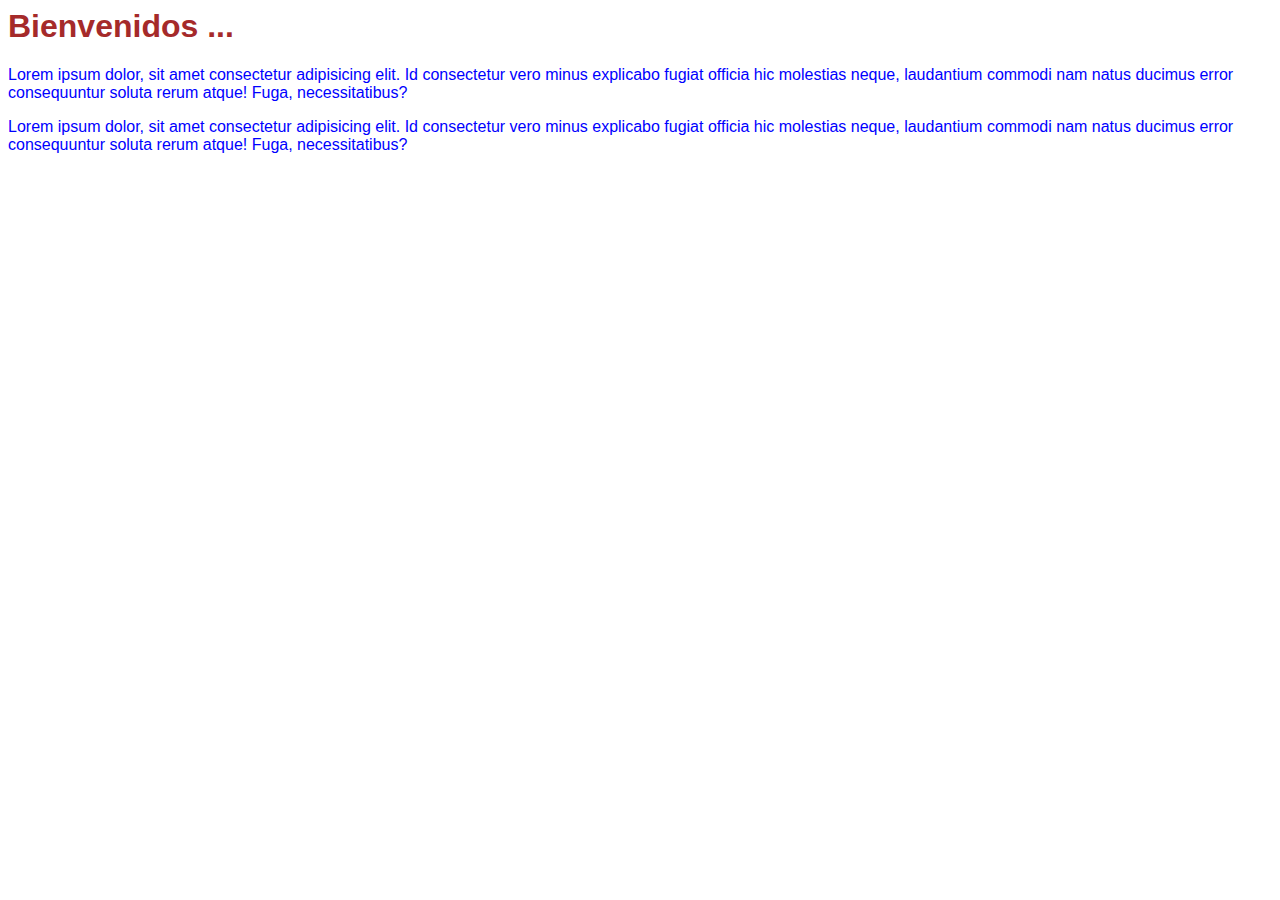
==== index.html @ d2b72b9b "una modificacion más....." ====
<html>
    <head>
        <link rel="stylesheet" href="style.css">
        <h1 class="h1">
            Bienvenidos ...
        </h1>
        
        <p class="p">
            Lorem ipsum dolor, sit amet consectetur adipisicing elit. Id consectetur vero minus explicabo fugiat officia hic molestias neque, laudantium commodi nam natus ducimus error consequuntur soluta rerum atque! Fuga, necessitatibus?
        </p>
        <p class="p">
            Lorem ipsum dolor, sit amet consectetur adipisicing elit. Id consectetur vero minus explicabo fugiat officia hic molestias neque, laudantium commodi nam natus ducimus error consequuntur soluta rerum atque! Fuga, necessitatibus?
        </p>
    </head>
</html>
---- style.css ----
.h1{
    font-family:'Lucida Sans', 'Lucida Sans Regular', 'Lucida Grande', 'Lucida Sans Unicode', Geneva, Verdana, sans-serif;
    color:brown;
}
.p{
    font-family: Verdana, Geneva, Tahoma, sans-serif;
    color:blue;
}
.p2{
    font-family: Verdana, Geneva, Tahoma, sans-serif;
    color:rgb(109, 14, 14);
}
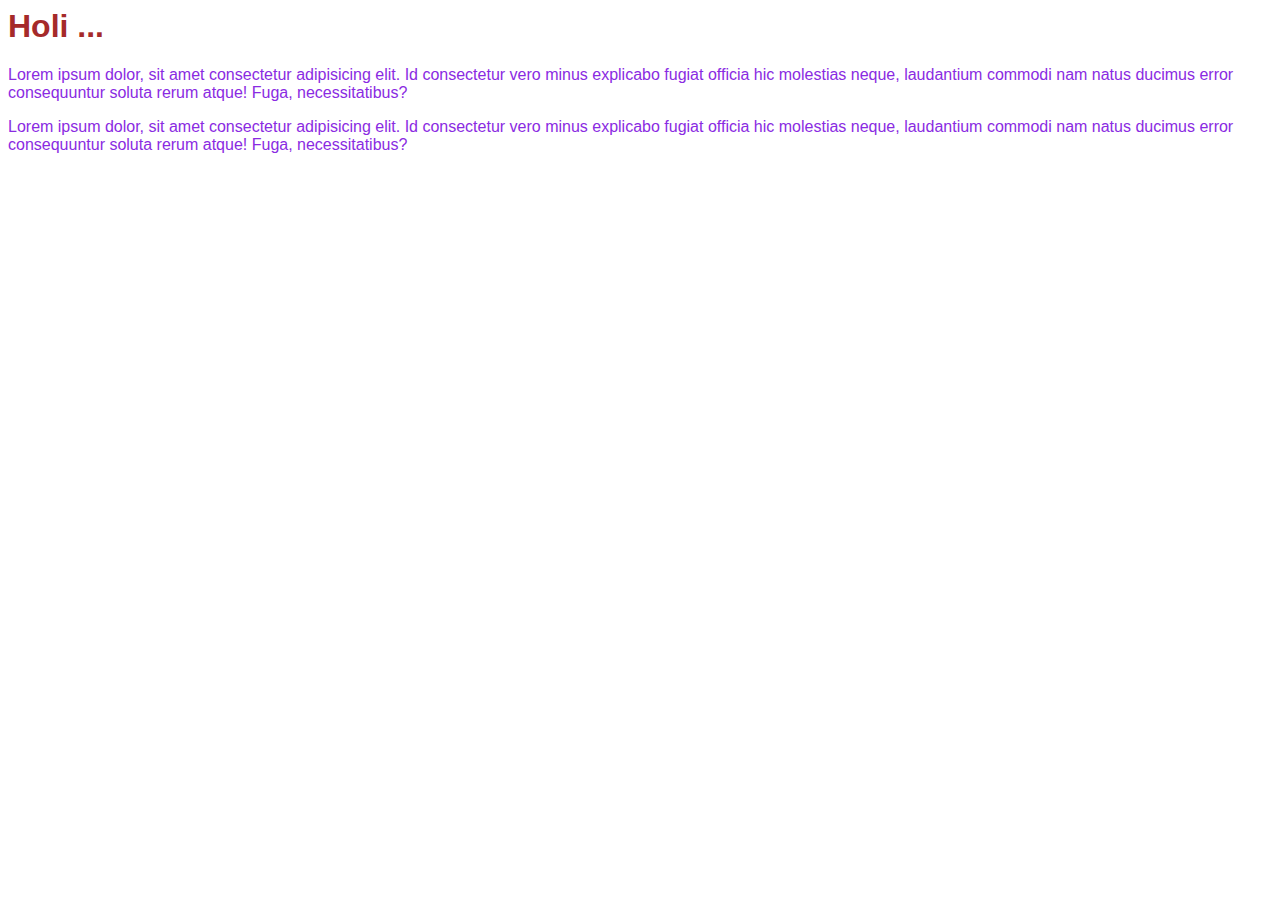
==== commit d3d7cb4d: "una modificacion más....." ====
--- a/index.html
+++ b/index.html
@@ -2,7 +2,7 @@
     <head>
         <link rel="stylesheet" href="style.css">
         <h1 class="h1">
-            Bienvenidos ...
+            Holi ...
         </h1>
         
         <p class="p">
--- a/style.css
+++ b/style.css
@@ -4,7 +4,7 @@
 }
 .p{
     font-family: Verdana, Geneva, Tahoma, sans-serif;
-    color:blue;
+    color:blueviolet;
 }
 .p2{
     font-family: Verdana, Geneva, Tahoma, sans-serif;
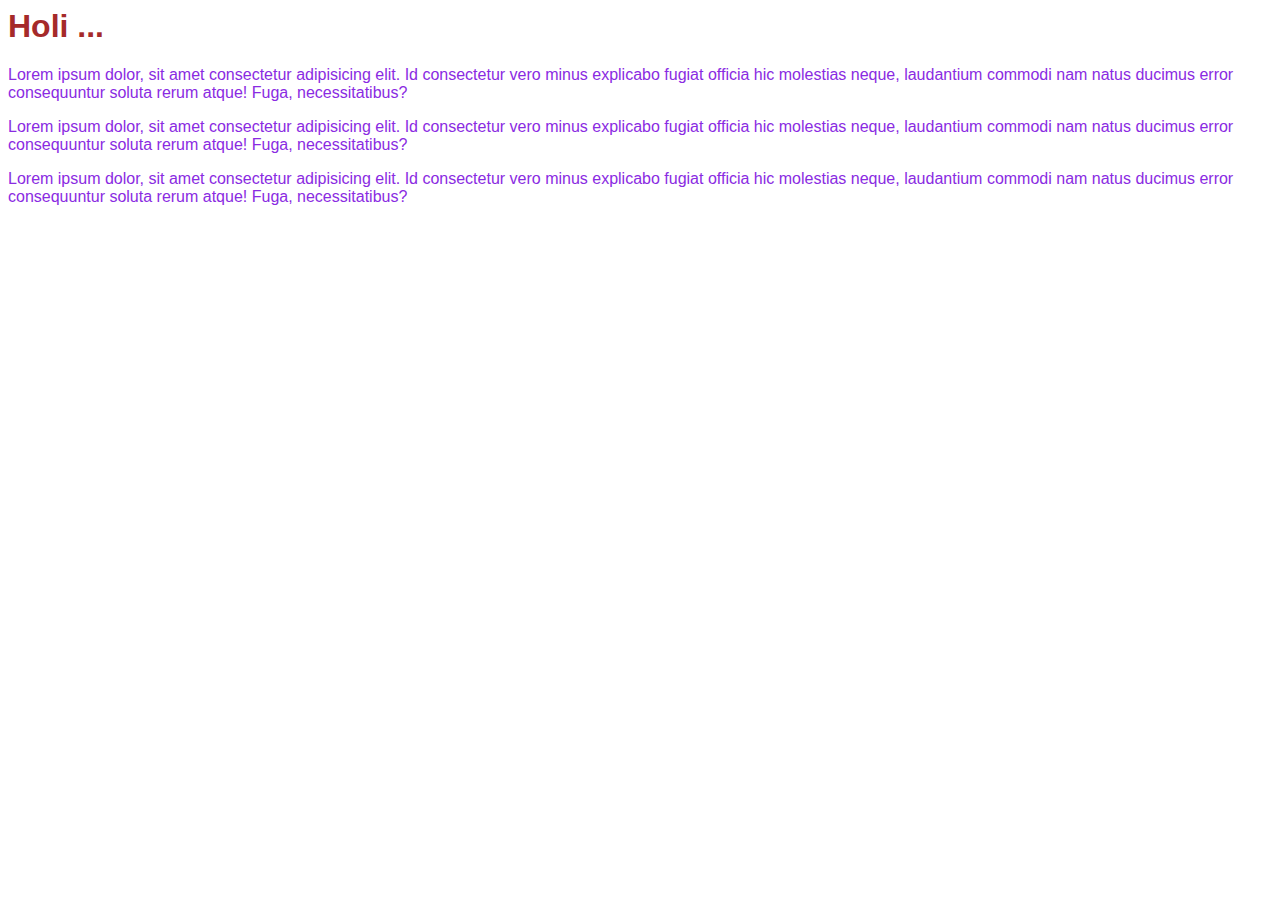
==== commit 6898fe5c: "Update index.html" ====
--- a/index.html
+++ b/index.html
@@ -8,8 +8,12 @@
         <p class="p">
             Lorem ipsum dolor, sit amet consectetur adipisicing elit. Id consectetur vero minus explicabo fugiat officia hic molestias neque, laudantium commodi nam natus ducimus error consequuntur soluta rerum atque! Fuga, necessitatibus?
         </p>
+        
+        <p class="p">
+            Lorem ipsum dolor, sit amet consectetur adipisicing elit. Id consectetur vero minus explicabo fugiat officia hic molestias neque, laudantium commodi nam natus ducimus error consequuntur soluta rerum atque! Fuga, necessitatibus?
+        </p>
         <p class="p">
             Lorem ipsum dolor, sit amet consectetur adipisicing elit. Id consectetur vero minus explicabo fugiat officia hic molestias neque, laudantium commodi nam natus ducimus error consequuntur soluta rerum atque! Fuga, necessitatibus?
         </p>
     </head>
-</html>+</html>
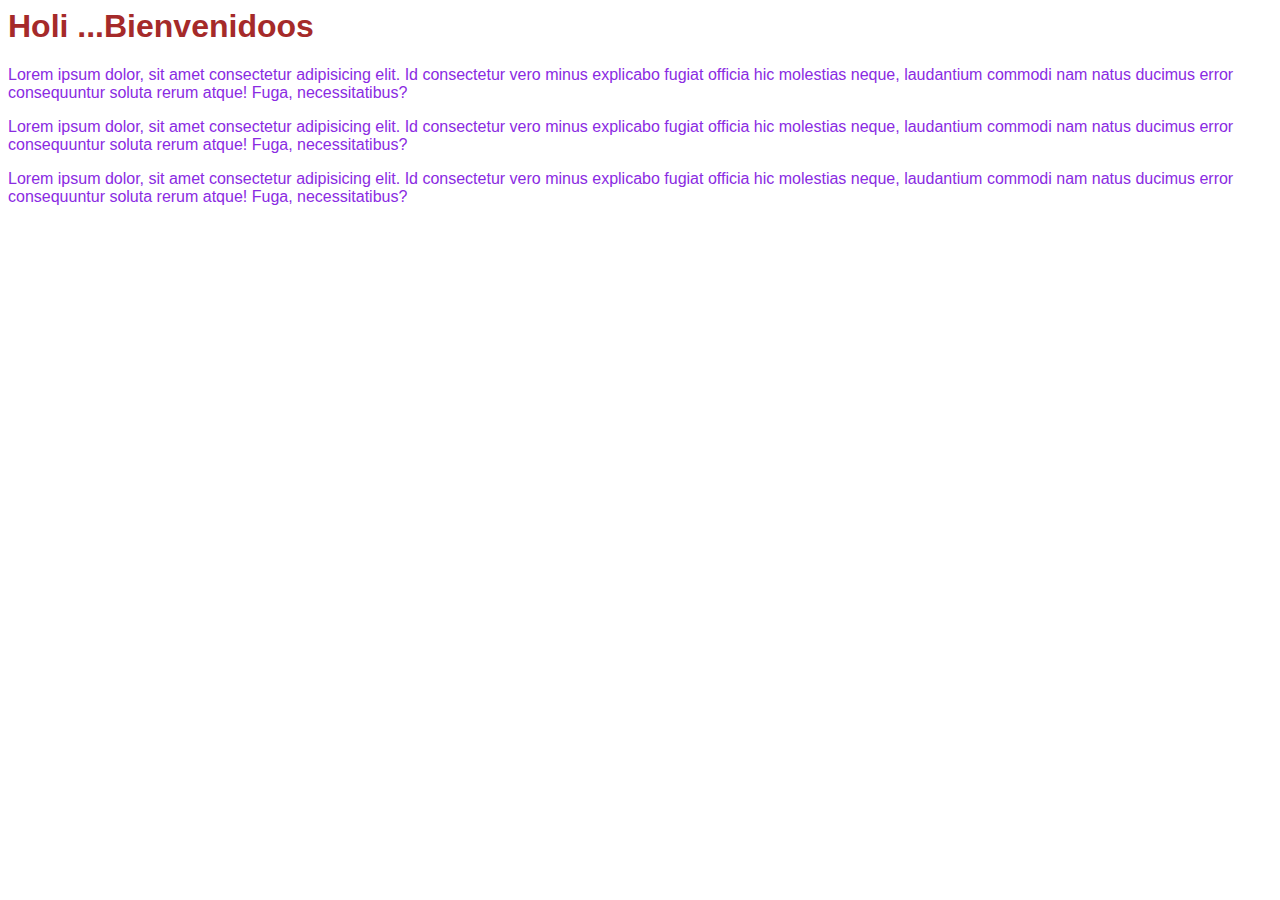
==== commit 8afef4e4: "Update index.html" ====
--- a/index.html
+++ b/index.html
@@ -2,7 +2,7 @@
     <head>
         <link rel="stylesheet" href="style.css">
         <h1 class="h1">
-            Holi ...
+            Holi ...Bienvenidoos
         </h1>
         
         <p class="p">
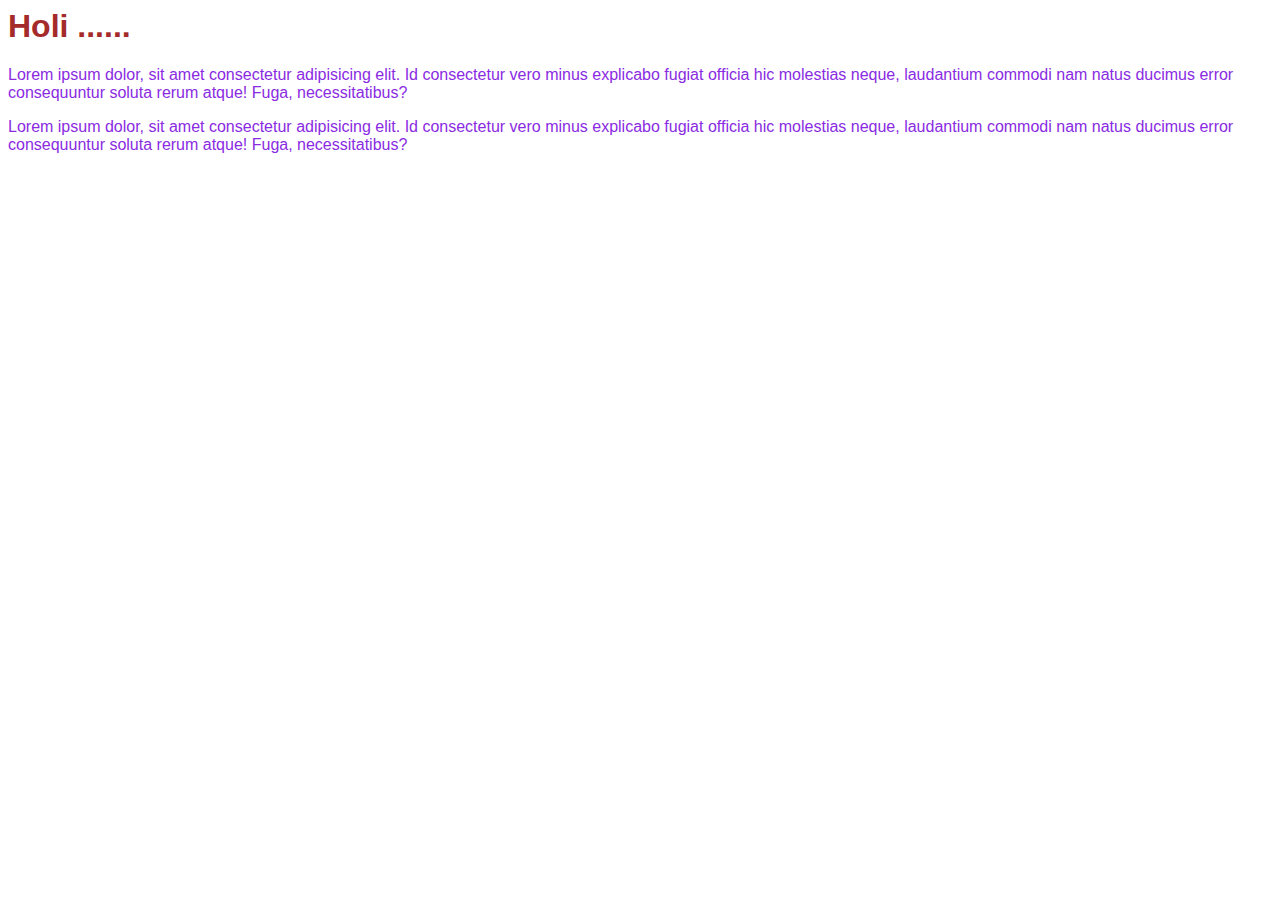
==== commit bed402ce: "una modificacionjiji....." ====
--- a/index.html
+++ b/index.html
@@ -2,12 +2,8 @@
     <head>
         <link rel="stylesheet" href="style.css">
         <h1 class="h1">
-            Holi ...Bienvenidoos
+            Holi ......
         </h1>
-        
-        <p class="p">
-            Lorem ipsum dolor, sit amet consectetur adipisicing elit. Id consectetur vero minus explicabo fugiat officia hic molestias neque, laudantium commodi nam natus ducimus error consequuntur soluta rerum atque! Fuga, necessitatibus?
-        </p>
         
         <p class="p">
             Lorem ipsum dolor, sit amet consectetur adipisicing elit. Id consectetur vero minus explicabo fugiat officia hic molestias neque, laudantium commodi nam natus ducimus error consequuntur soluta rerum atque! Fuga, necessitatibus?
@@ -16,4 +12,4 @@
             Lorem ipsum dolor, sit amet consectetur adipisicing elit. Id consectetur vero minus explicabo fugiat officia hic molestias neque, laudantium commodi nam natus ducimus error consequuntur soluta rerum atque! Fuga, necessitatibus?
         </p>
     </head>
-</html>
+</html>--- a/style.css
+++ b/style.css
@@ -7,6 +7,6 @@
     color:blueviolet;
 }
 .p2{
-    font-family: Verdana, Geneva, Tahoma, sans-serif;
-    color:rgb(109, 14, 14);
+    font-family: cursive;
+    color: blue;
 }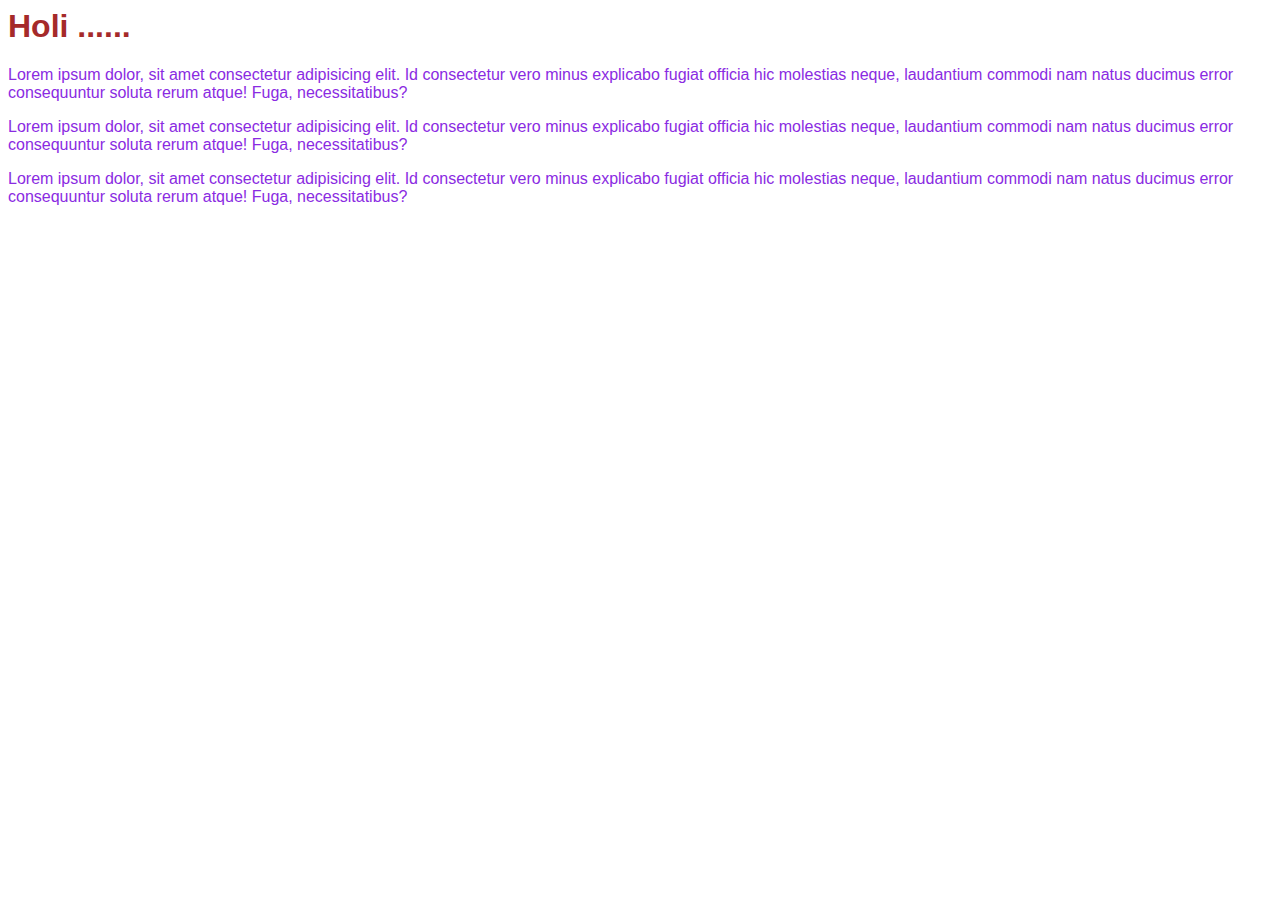
==== commit 98d87719: "una modificacionjiji....." ====
--- a/index.html
+++ b/index.html
@@ -8,8 +8,12 @@
         <p class="p">
             Lorem ipsum dolor, sit amet consectetur adipisicing elit. Id consectetur vero minus explicabo fugiat officia hic molestias neque, laudantium commodi nam natus ducimus error consequuntur soluta rerum atque! Fuga, necessitatibus?
         </p>
+        
+        <p class="p">
+            Lorem ipsum dolor, sit amet consectetur adipisicing elit. Id consectetur vero minus explicabo fugiat officia hic molestias neque, laudantium commodi nam natus ducimus error consequuntur soluta rerum atque! Fuga, necessitatibus?
+        </p>
         <p class="p">
             Lorem ipsum dolor, sit amet consectetur adipisicing elit. Id consectetur vero minus explicabo fugiat officia hic molestias neque, laudantium commodi nam natus ducimus error consequuntur soluta rerum atque! Fuga, necessitatibus?
         </p>
     </head>
-</html>+</html>
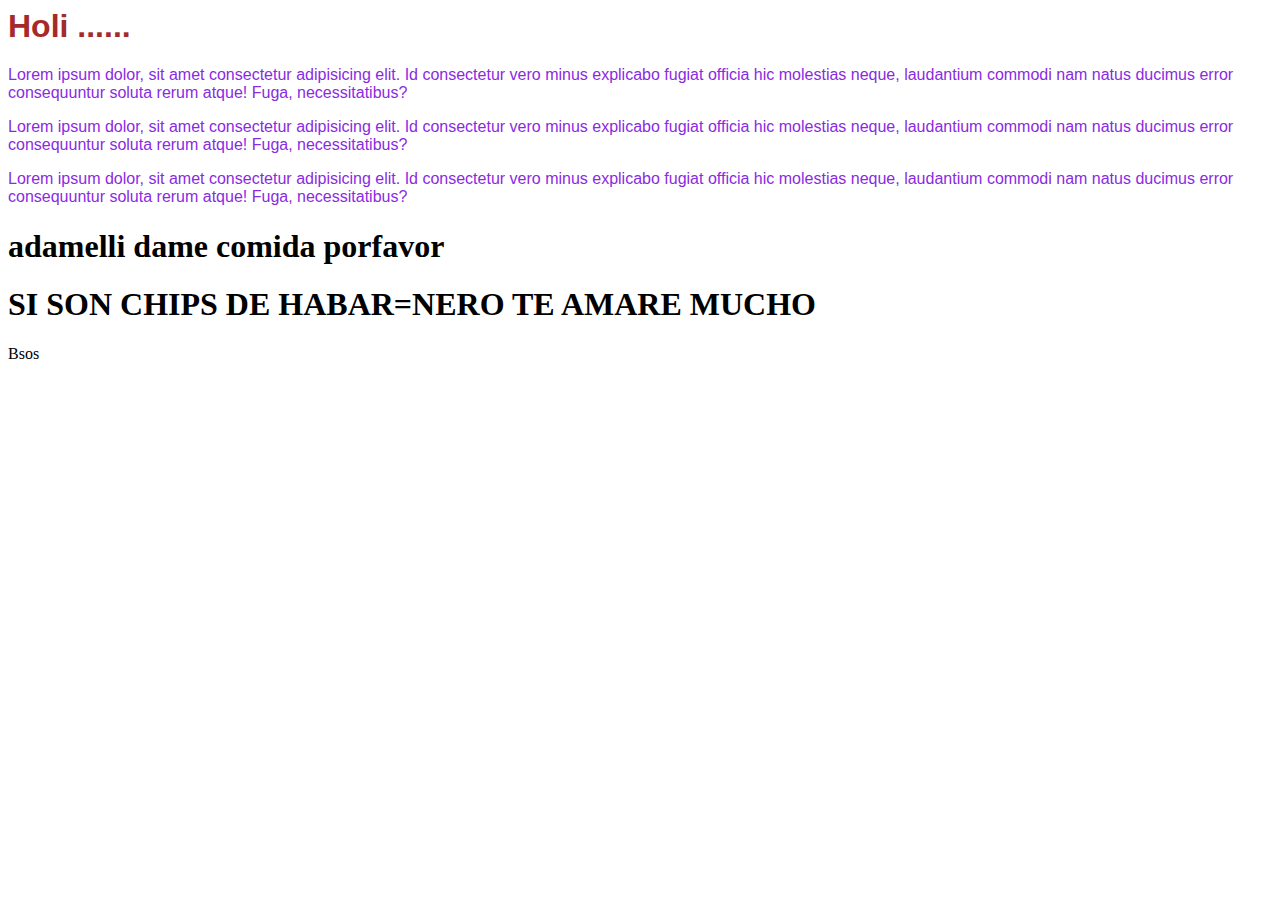
==== commit 96803b95: "cambios olga" ====
--- a/index.html
+++ b/index.html
@@ -15,5 +15,8 @@
         <p class="p">
             Lorem ipsum dolor, sit amet consectetur adipisicing elit. Id consectetur vero minus explicabo fugiat officia hic molestias neque, laudantium commodi nam natus ducimus error consequuntur soluta rerum atque! Fuga, necessitatibus?
         </p>
+        <h1>adamelli dame comida porfavor</h1>
+        <h1>SI SON CHIPS DE HABAR=NERO TE AMARE MUCHO </h1>
+        <P>Bsos</P>
     </head>
 </html>
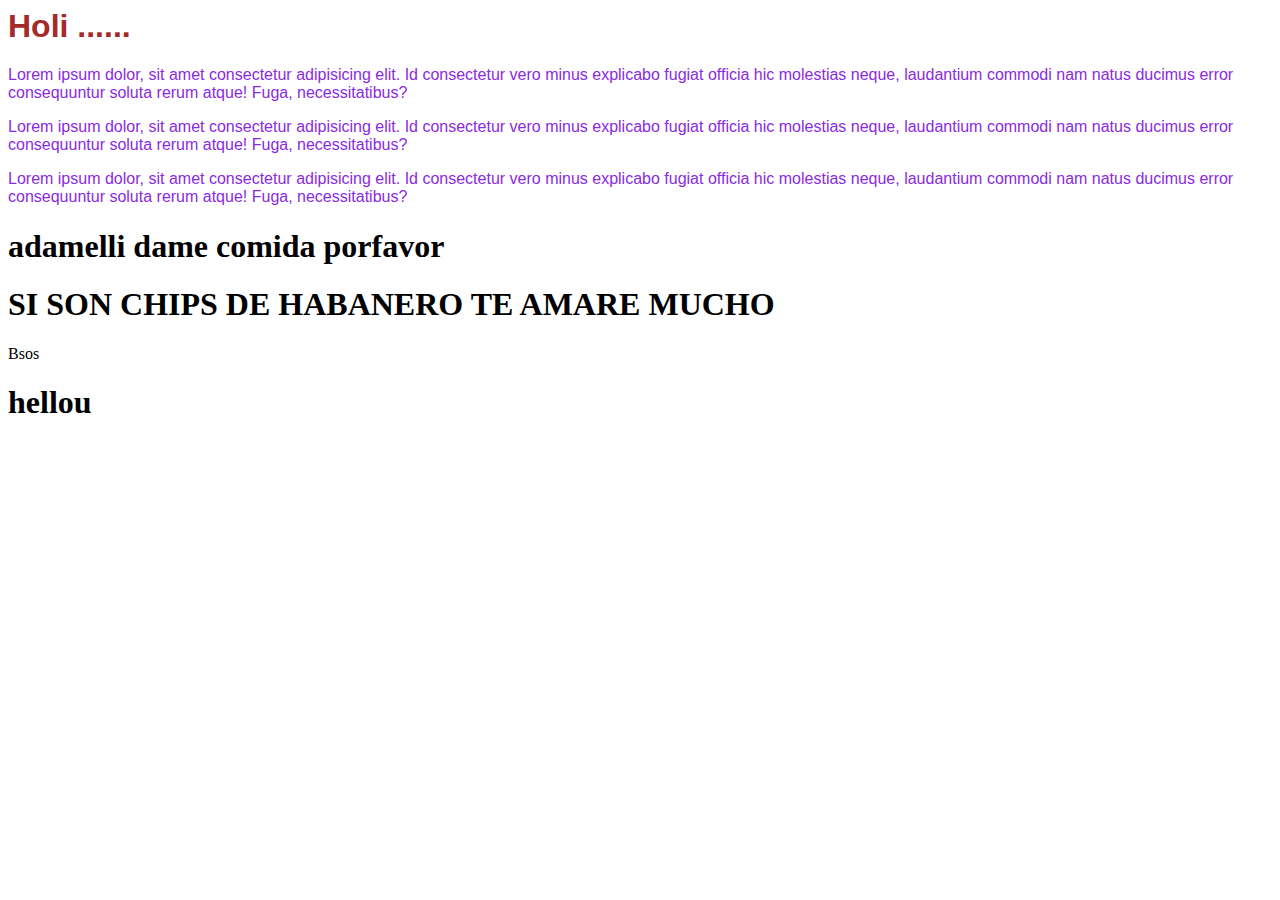
==== commit 8c87474d: "Merge pull request #1 from olgaruiz1420/rama2" ====
--- a/index.html
+++ b/index.html
@@ -16,7 +16,8 @@
             Lorem ipsum dolor, sit amet consectetur adipisicing elit. Id consectetur vero minus explicabo fugiat officia hic molestias neque, laudantium commodi nam natus ducimus error consequuntur soluta rerum atque! Fuga, necessitatibus?
         </p>
         <h1>adamelli dame comida porfavor</h1>
-        <h1>SI SON CHIPS DE HABAR=NERO TE AMARE MUCHO </h1>
+        <h1>SI SON CHIPS DE HABANERO TE AMARE MUCHO </h1>
         <P>Bsos</P>
+         <h1>hellou</h1>
     </head>
 </html>
